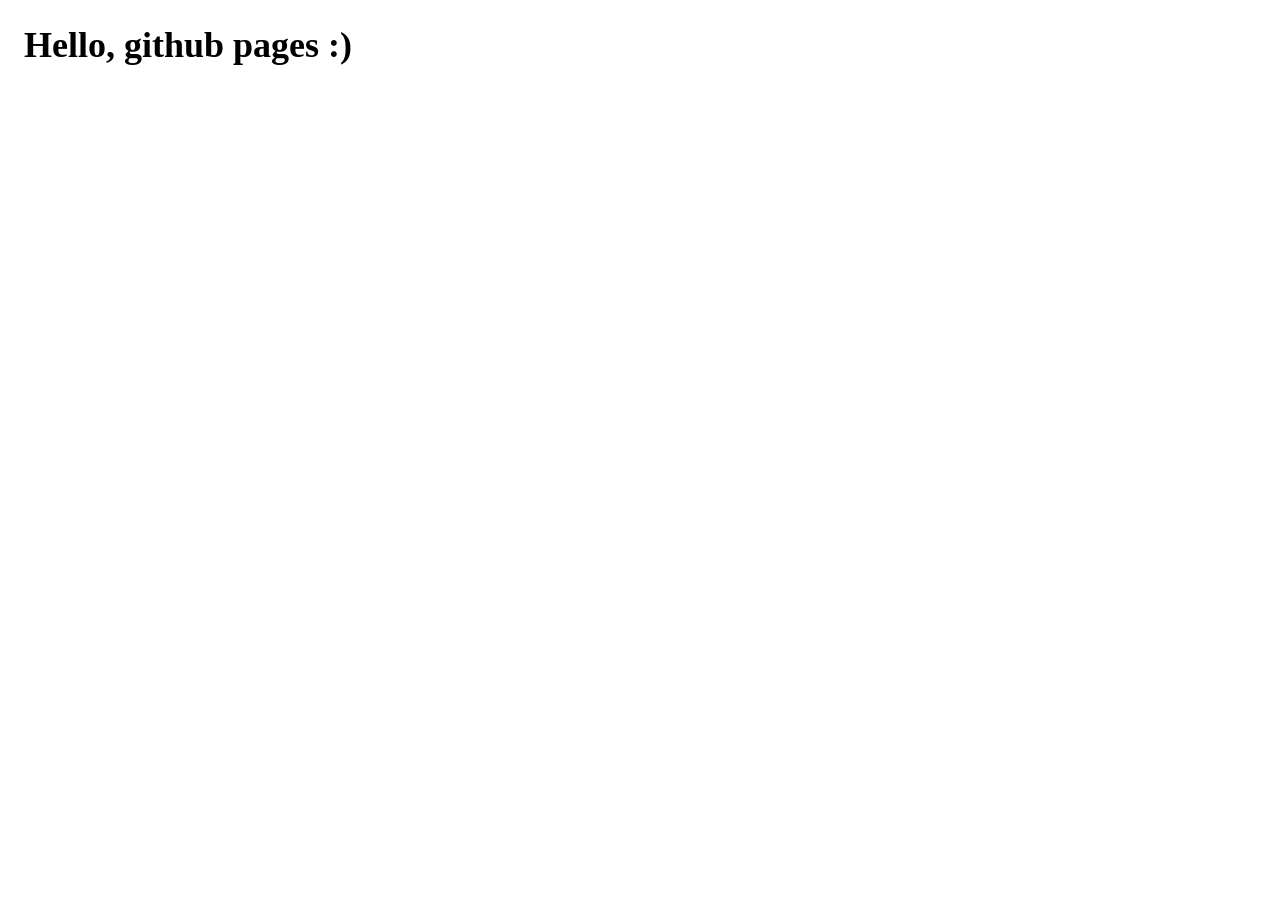
==== docs/index.html @ 7c3ae219 "docs" ====
<!DOCTYPE html>
<html>
<head>
    <meta charset="utf-8" />
    <meta http-equiv="X-UA-Compatible" content="IE=edge">
    <title>Github Page demo</title>
    <meta name="viewport" content="width=device-width, initial-scale=1">
    <link rel="stylesheet" type="text/css" media="screen" href="main.css" />
    <script src="index.js"></script>
</head>
<body>
    <div id="main-content">

    </div>
</body>
</html>
---- docs/main.css ----
#main-content {
  font-size: 36px;
  font-weight: bold;
  padding: 16px;
}
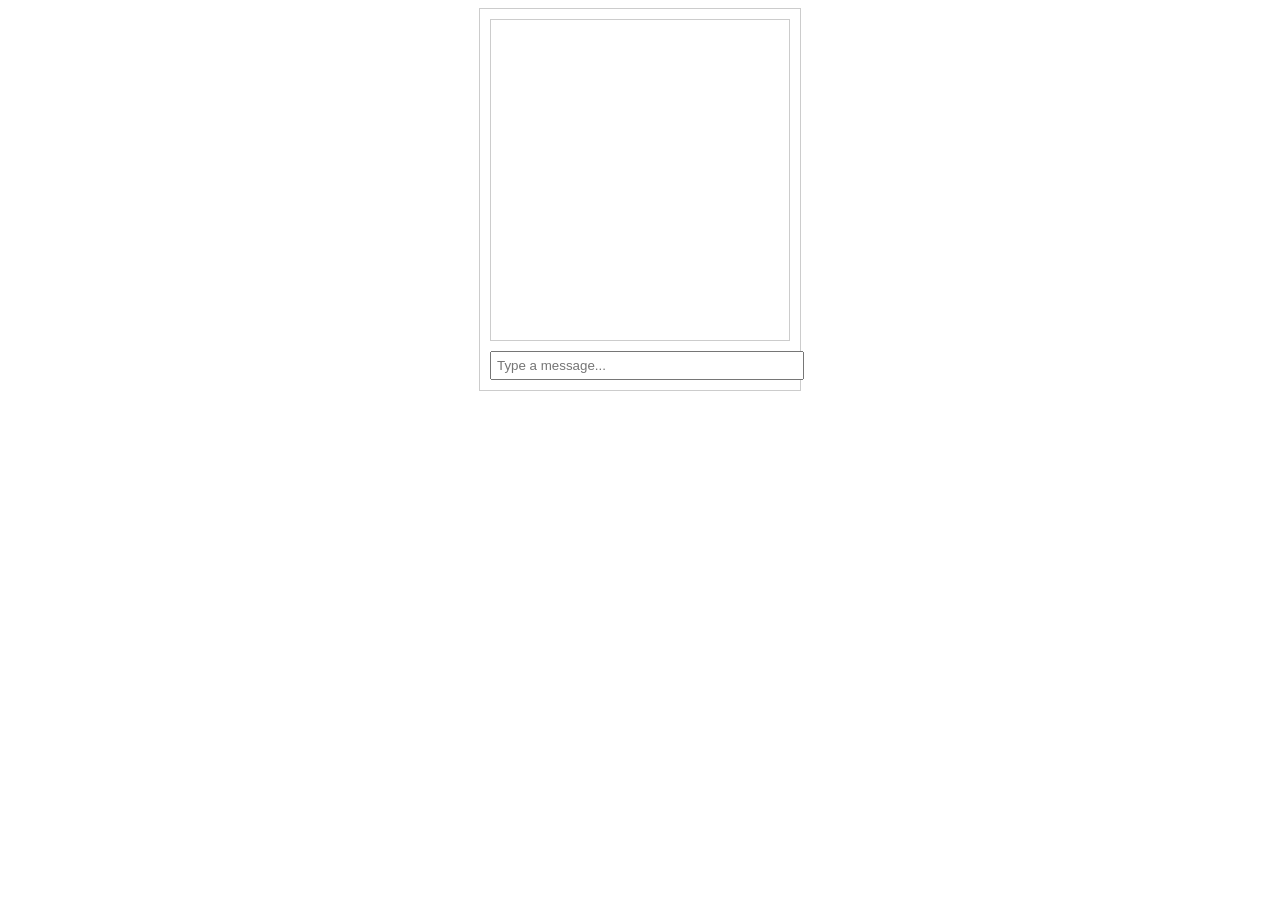
==== commit 017c6fbc: "index.html" ====
--- a/docs/index.html
+++ b/docs/index.html
@@ -1,16 +1,72 @@
 <!DOCTYPE html>
-<html>
+<html lang="en">
 <head>
-    <meta charset="utf-8" />
-    <meta http-equiv="X-UA-Compatible" content="IE=edge">
-    <title>Github Page demo</title>
-    <meta name="viewport" content="width=device-width, initial-scale=1">
-    <link rel="stylesheet" type="text/css" media="screen" href="main.css" />
-    <script src="index.js"></script>
+    <meta charset="UTF-8">
+    <meta name="viewport" content="width=device-width, initial-scale=1.0">
+    <title>Chat Bot</title>
+    <style>
+        body {
+            font-family: Arial, sans-serif;
+        }
+        .chat-container {
+            width: 300px;
+            margin: 0 auto;
+            border: 1px solid #ccc;
+            padding: 10px;
+        }
+        .chat-messages {
+            height: 300px;
+            overflow-y: scroll;
+            border: 1px solid #ccc;
+            padding: 10px;
+            margin-bottom: 10px;
+        }
+        .user-input {
+            width: 100%;
+            padding: 5px;
+        }
+    </style>
 </head>
 <body>
-    <div id="main-content">
+    <div class="chat-container">
+        <div class="chat-messages" id="chat-messages"></div>
+        <input type="text" class="user-input" id="user-input" placeholder="Type a message...">
+    </div>
 
-    </div>
+    <script>
+        const chatMessages = document.getElementById('chat-messages');
+        const userInput = document.getElementById('user-input');
+
+        // Function to display a message in the chat window
+        function displayMessage(message, isUser) {
+            const messageDiv = document.createElement('div');
+            messageDiv.classList.add(isUser ? 'user-message' : 'bot-message');
+            messageDiv.innerText = message;
+            chatMessages.appendChild(messageDiv);
+            chatMessages.scrollTop = chatMessages.scrollHeight;
+        }
+
+        // Function to handle user input
+        function handleUserInput() {
+            const userMessage = userInput.value;
+            if (userMessage.trim() === '') {
+                return;
+            }
+            
+            displayMessage(userMessage, true);
+
+            // You can add your chat bot logic here to generate a response.
+            // For simplicity, we'll just echo the user's message.
+            displayMessage(userMessage, false);
+
+            userInput.value = '';
+        }
+
+        userInput.addEventListener('keypress', (e) => {
+            if (e.key === 'Enter') {
+                handleUserInput();
+            }
+        });
+    </script>
 </body>
 </html>
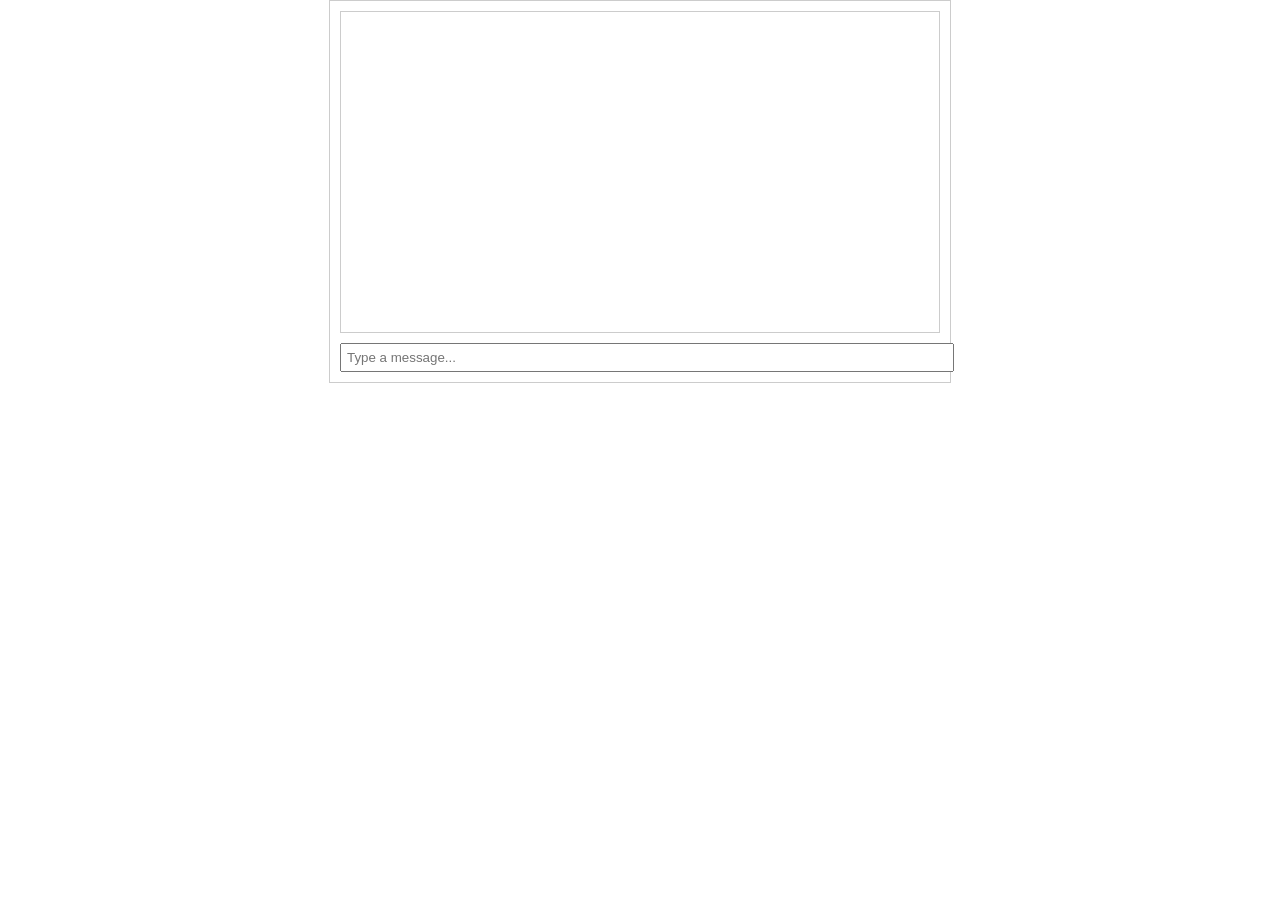
==== commit 39c7d407: "pages" ====
--- a/docs/index.html
+++ b/docs/index.html
@@ -3,70 +3,14 @@
 <head>
     <meta charset="UTF-8">
     <meta name="viewport" content="width=device-width, initial-scale=1.0">
-    <title>Chat Bot</title>
-    <style>
-        body {
-            font-family: Arial, sans-serif;
-        }
-        .chat-container {
-            width: 300px;
-            margin: 0 auto;
-            border: 1px solid #ccc;
-            padding: 10px;
-        }
-        .chat-messages {
-            height: 300px;
-            overflow-y: scroll;
-            border: 1px solid #ccc;
-            padding: 10px;
-            margin-bottom: 10px;
-        }
-        .user-input {
-            width: 100%;
-            padding: 5px;
-        }
-    </style>
+    <title>Chat Bot on Miles Speech</title>
+    <link rel="stylesheet" type="text/css" href="main.css">
 </head>
 <body>
     <div class="chat-container">
         <div class="chat-messages" id="chat-messages"></div>
         <input type="text" class="user-input" id="user-input" placeholder="Type a message...">
     </div>
-
-    <script>
-        const chatMessages = document.getElementById('chat-messages');
-        const userInput = document.getElementById('user-input');
-
-        // Function to display a message in the chat window
-        function displayMessage(message, isUser) {
-            const messageDiv = document.createElement('div');
-            messageDiv.classList.add(isUser ? 'user-message' : 'bot-message');
-            messageDiv.innerText = message;
-            chatMessages.appendChild(messageDiv);
-            chatMessages.scrollTop = chatMessages.scrollHeight;
-        }
-
-        // Function to handle user input
-        function handleUserInput() {
-            const userMessage = userInput.value;
-            if (userMessage.trim() === '') {
-                return;
-            }
-            
-            displayMessage(userMessage, true);
-
-            // You can add your chat bot logic here to generate a response.
-            // For simplicity, we'll just echo the user's message.
-            displayMessage(userMessage, false);
-
-            userInput.value = '';
-        }
-
-        userInput.addEventListener('keypress', (e) => {
-            if (e.key === 'Enter') {
-                handleUserInput();
-            }
-        });
-    </script>
+    <script src="index.js"></script>
 </body>
 </html>
--- a/docs/main.css
+++ b/docs/main.css
@@ -0,0 +1,26 @@
+body {
+    font-family: Arial, sans-serif;
+    margin: 0; /* 添加此行以去除默认的页面边距 */
+}
+
+.chat-container {
+    width: 66.67%; /* 设置对话框宽度为屏幕宽度的2/3 */
+    max-width: 600px; /* 添加最大宽度以限制宽度 */
+    margin: 0 auto;
+    border: 1px solid #ccc;
+    padding: 10px;
+}
+
+
+.chat-messages {
+    height: 300px;
+    overflow-y: scroll;
+    border: 1px solid #ccc;
+    padding: 10px;
+    margin-bottom: 10px;
+}
+
+.user-input {
+    width: 100%;
+    padding: 5px;
+}
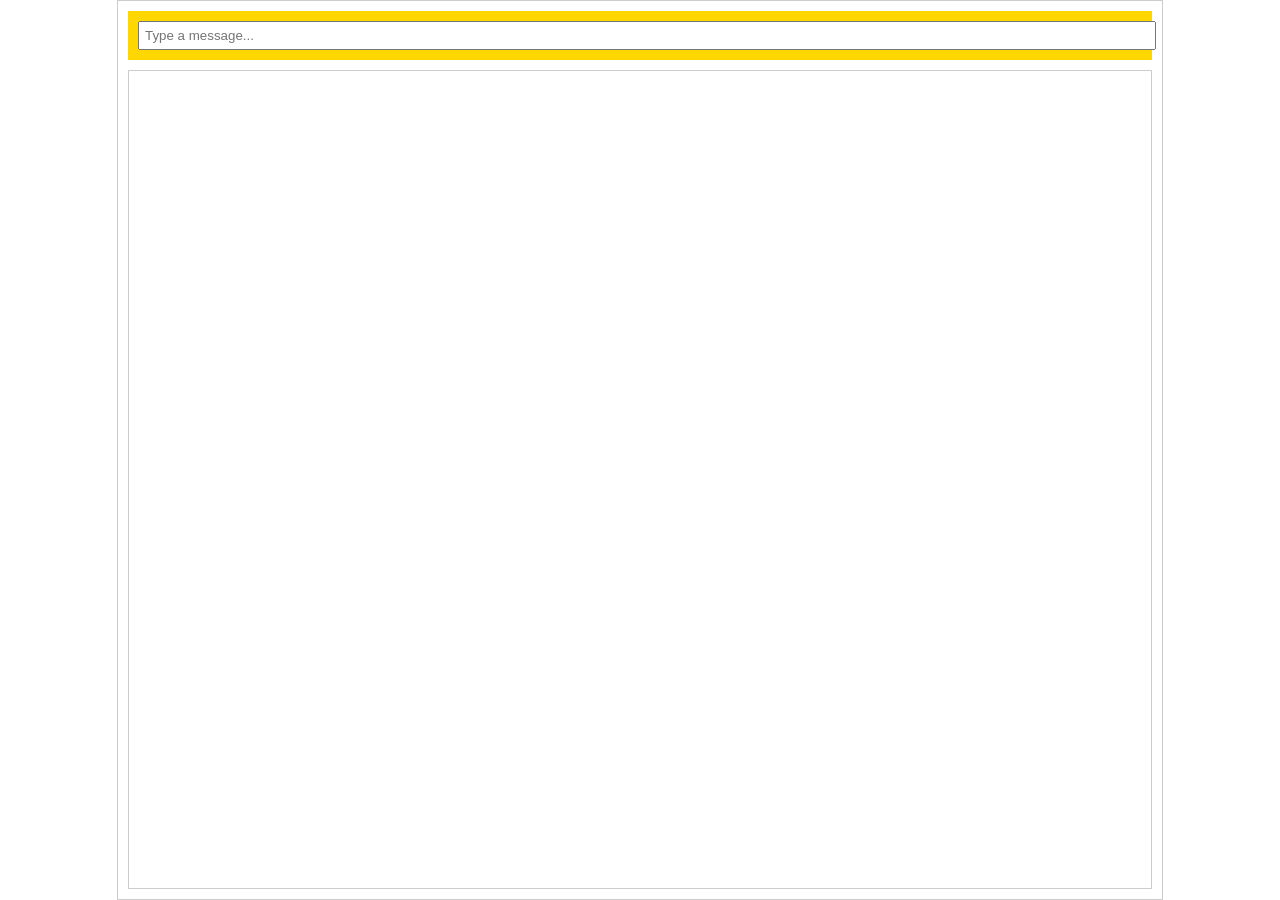
==== commit ce053263: "pages" ====
--- a/docs/index.html
+++ b/docs/index.html
@@ -3,13 +3,15 @@
 <head>
     <meta charset="UTF-8">
     <meta name="viewport" content="width=device-width, initial-scale=1.0">
-    <title>Chat Bot on Miles Speech</title>
+    <title>Chat Bot</title>
     <link rel="stylesheet" type="text/css" href="main.css">
 </head>
 <body>
     <div class="chat-container">
+        <div class="user-input-container">
+            <input type="text" class="user-input" id="user-input" placeholder="Type a message...">
+        </div>
         <div class="chat-messages" id="chat-messages"></div>
-        <input type="text" class="user-input" id="user-input" placeholder="Type a message...">
     </div>
     <script src="index.js"></script>
 </body>
--- a/docs/main.css
+++ b/docs/main.css
@@ -1,26 +1,35 @@
 body {
     font-family: Arial, sans-serif;
-    margin: 0; /* 添加此行以去除默认的页面边距 */
+    margin: 0;
+    display: flex; /* 使用 Flex 布局 */
+    flex-direction: column; /* 垂直方向布局 */
+    height: 100vh; /* 使容器充满视口高度 */
 }
 
 .chat-container {
-    width: 66.67%; /* 设置对话框宽度为屏幕宽度的2/3 */
-    max-width: 600px; /* 添加最大宽度以限制宽度 */
+    flex: 1; /* 让聊天容器占据剩余空间 */
+    width: 80%;
     margin: 0 auto;
     border: 1px solid #ccc;
     padding: 10px;
+    display: flex;
+    flex-direction: column; /* 垂直方向布局 */
 }
 
-
-.chat-messages {
-    height: 300px;
-    overflow-y: scroll;
-    border: 1px solid #ccc;
+.user-input-container {
     padding: 10px;
-    margin-bottom: 10px;
+    background-color: #FFD700; /* 黄金色背景 */
 }
 
 .user-input {
     width: 100%;
     padding: 5px;
 }
+
+.chat-messages {
+    flex: 1; /* 让聊天消息占据剩余空间 */
+    overflow-y: scroll;
+    border: 1px solid #ccc;
+    padding: 10px;
+    margin-top: 10px; /* 添加上边距来分隔输入框和消息框 */
+}
